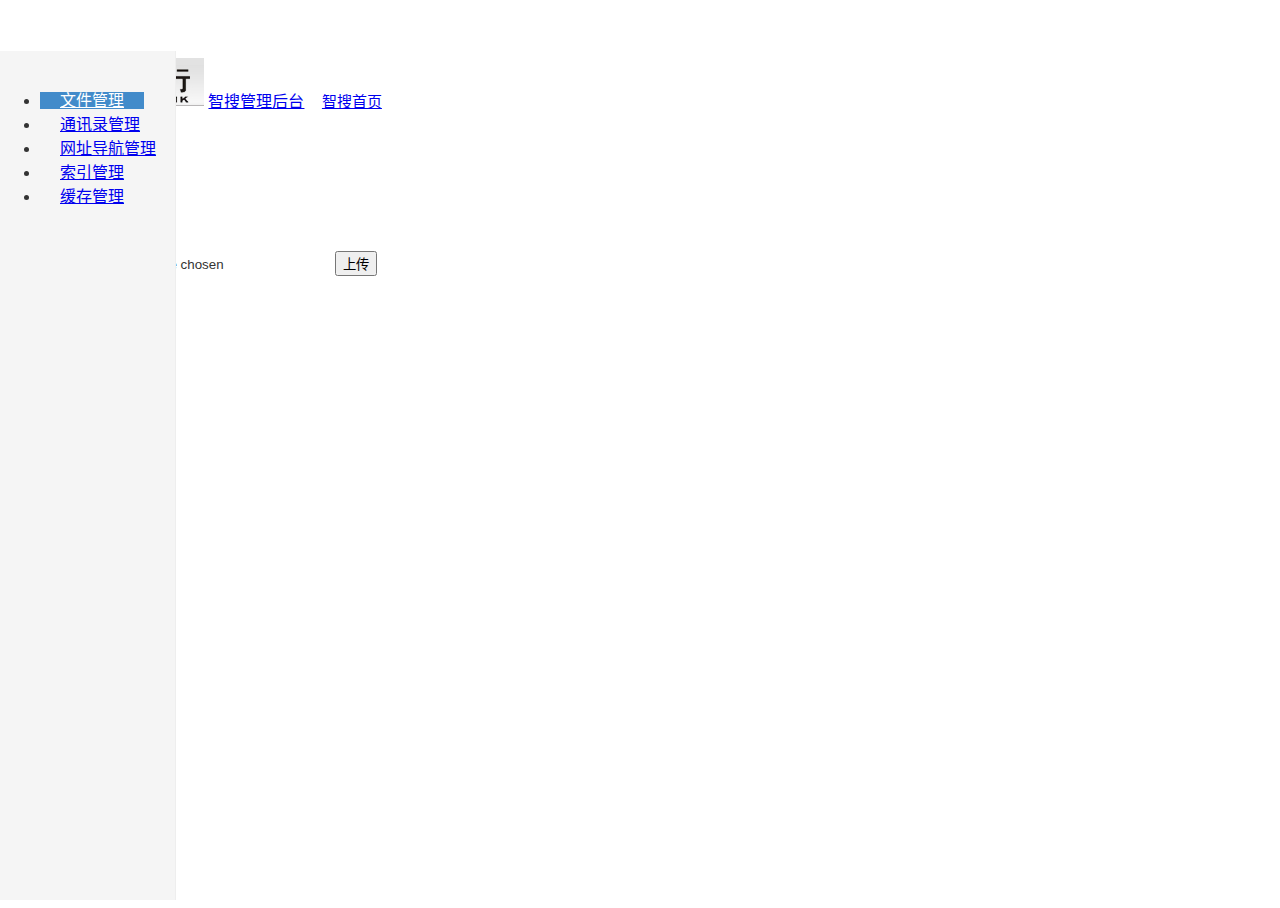
==== src/main/webapp/admin.html @ 5015bf2b "alter return page" ====
<!DOCTYPE html>
<html lang="zh-CN">
<head>
    <meta http-equiv="content-type" content="text/html; charset=UTF-8">
    <meta http-equiv="X-UA-Compatible" content="IE=edge,chrome=1">
    <meta name="viewport" content="width=device-width, initial-scale=1, maximum-scale=1, user-scalable=no">
    <!-- Bootstrap core CSS -->
    <link href="assets/css/bootstrap.css" rel="stylesheet">
    <link href="assets/css/dashboard.css" rel="stylesheet">
    <link href="css/panel.css" rel="stylesheet" >
    <title>智搜管理后台</title>
</head>

<body>

<div class="navbar navbar-inverse navbar-fixed-top" role="navigation">
    <div class="container-fluid">
        <div class="navbar-header">
            <img src="custom/hsb/img/hsb1.jpg" style="margin-left: -15px" />
            <a class="navbar-brand" href="#">智搜管理后台</a>
            <a class="navbar-brand" href="index.html" style="font-size: 15px;padding: 16px 13px;">智搜首页</a>
        </div>
        <iframe src="admin-headbar.jsp" frameborder="0" scrolling="no" style="float:right;height: 50px;"></iframe>
    </div>
</div>

<div class="container-fluid">
    <div class="row">
        <div class="col-sm-3 col-md-2 sidebar">
            <ul class="nav nav-sidebar">
                <li id="ss-file" class="active"><a href="#">文件管理</a></li>
                <li id="ss-address"><a href="#">通讯录管理</a></li>
                <li id="ss-website"><a href="#">网址导航管理</a></li>
                <li id="ss-index"><a href="#">索引管理</a></li>
                <li id="ss-cache"><a href="#">缓存管理</a></li>
            </ul>
        </div>

        <div class="col-sm-9 col-sm-offset-3 col-md-10 col-md-offset-2 main ss-panel" id="ss-file-panel">
            <!--<h1 class="page-header">文件上传</h1>-->
            <h1>文件上传</h1>

            <form name="form" action="rest/file/upload" method="post" enctype="multipart/form-data"
                  class="navbar-form">
                <input type="file" name="file" class="form-control" id="file" style="margin-top:30px;"
                       required="required">
                <input type="submit" value="上传" class="form-control" style="margin-left:30px;margin-top:30px;">
            </form>


        </div>

        <div class="col-sm-9 col-sm-offset-3 col-md-10 col-md-offset-2 main ss-panel" id="ss-address-panel"
             style="display: none;">
            <!--<h1 class="page-header">通讯录录入</h1>-->
            <h1>通讯录录入</h1>

            <div class="panel p-none m-none panel-form" id="formSection">
                <div class="panel-body-user">
                    <!-- 表格 -->
                    <form class="form-horizontal pt-none apply" enctype="multipart/form-data" action="rest/address/add"
                          method="post">
                        <!--<div id="formAudit" class="p-none"></div>-->
                        <div id="formQuestion" class="form-question p-none">
                            <div class="form-group col-lg-12 col-md-12 col-sm-12 col-xs-12 m-none height"
                                 data-innertype="text">
                                <label class="mt-none mb-xs p-none question-title">账号ID
                                    <span class="necessary text-danger">*</span>
                                </label>
                                <input class="form-control-user question-content sqt-input-normal" name="accountId"
                                       required="required" type="text">
                            </div>
                            <div class="form-group col-lg-12 col-md-12 col-sm-12 col-xs-12 m-none height"
                                 data-innertype="text">
                                <label class="mt-none mb-xs p-none question-title">英文名</label>
                                <input class="form-control-user question-content sqt-input-normal" name="englishName"
                                       type="text">
                            </div>
                            <div class="form-group col-lg-12 col-md-12 col-sm-12 col-xs-12 m-none height"
                                 data-innertype="text">
                                <label class="mt-none mb-xs p-none question-title">中文名</label>
                                <input class="form-control-user question-content sqt-input-normal" name="chineseName"
                                       type="text">
                            </div>
                            <div class="form-group col-lg-12 col-md-12 col-sm-12 col-xs-12 m-none height"
                                 data-innertype="phone">
                                <label class="mt-none mb-xs p-none question-title">固定电话</label>
                                <input class="form-control-user question-content sqt-input-normal number"
                                       name="fixedPhone"
                                       maxlength="20" minlength="20" type="text">
                            </div>
                            <div class="form-group col-lg-12 col-md-12 col-sm-12 col-xs-12 m-none height"
                                 data-innertype="phone">
                                <label class="mt-none mb-xs p-none question-title">手机号码</label>
                                <input class="form-control-user question-content sqt-input-normal number"
                                       name="mobilePhone"
                                       maxlength="11" minlength="11" type="text">
                            </div>
                            <div class="form-group col-lg-12 col-md-12 col-sm-12 col-xs-12 m-none height"
                                 data-anstype="1" data-innertype="email">
                                <label class="mt-none mb-xs p-none question-title">个人邮箱</label>
                                <input class="form-control-user question-content sqt-input-normal email" name="email"
                                       email="true" autocomplete="off" type="email">
                            </div>
                            <div class="form-group col-lg-12 col-md-12 col-sm-12 col-xs-12 m-none height"
                                 data-anstype="1" data-innertype="text">
                                <label class="mt-none mb-xs p-none question-title">家庭地址</label>
                                <input class="form-control-user question-content sqt-input-normal" name="address"
                                       type="text">
                            </div>

                            <div class="form-group col-lg-12 col-md-12 col-sm-12 col-xs-12 m-none height"
                                 data-innertype="phone">
                                <label class="mt-none mb-xs p-none question-title">qq</label>
                                <input class="form-control-user question-content sqt-input-normal number" name="qq"
                                       maxlength="20" minlength="3" type="text">
                            </div>

                            <div class="form-group col-lg-12 col-md-12 col-sm-12 col-xs-12 m-none height"
                                 data-innertype="text">
                                <label class="mt-none mb-xs p-none question-title">机构</label>
                                <input class="form-control-user question-content sqt-input-normal" name="organizetion"
                                       type="text">
                            </div>

                            <div class="form-group col-lg-12 col-md-12 col-sm-12 col-xs-12 m-none height"
                                 data-innertype="text">
                                <label class="mt-none mb-xs p-none question-title">部门</label>
                                <input class="form-control-user question-content sqt-input-normal" name="department"
                                       type="text">
                            </div>
                            <div class="form-group col-lg-12 col-md-12 col-sm-12 col-xs-12 m-none height"
                                 data-anstype="1" data-innertype="text">
                                <label class="mt-none mb-xs p-none question-title">职位</label>
                                <input class="form-control-user question-content sqt-input-normal" name="position"
                                       type="text">
                            </div>
                            <div class="form-group col-lg-12 col-md-12 col-sm-12 col-xs-12 m-none"
                                 data-anstype="2" data-innertype="textArea">
                                <label class="mt-none mb-xs p-none question-title">备注</label>
                                <textarea class="form-control-user question-content sqt-textarea-normal" cols="30"
                                          name="remark" rows="2"></textarea>
                            </div>
                        </div>
                        <div class="inputs">
                            <input type="submit" name="submit" value="提交" class="ss-submit">
                            <input type="reset" name="reset" value="重置" class="ss-submit">
                        </div>
                    </form>
                </div>
            </div>

        </div>

        <div class="col-sm-9 col-sm-offset-3 col-md-10 col-md-offset-2 main ss-panel" id="ss-website-panel"
             style="display: none">
            <h1>网址导航添加</h1>

            <div class="panel p-none m-none panel-form" id="formSection1">

                <div class="panel-body-user">
                    <!-- 表格 -->
                    <form class="form-horizontal pt-none apply" enctype="multipart/form-data" action="rest/website/add"
                          method="post">
                        <div class="p-none"></div>
                        <div class="form-question p-none">
                            <div class="form-group col-lg-12 col-md-12 col-sm-12 col-xs-12 m-none height"
                                 data-innertype="text">
                                <label class="mt-none mb-xs p-none question-title">网站链接
                                    <span class="necessary text-danger">*</span>
                                </label>
                                <input class="form-control-user question-content sqt-input-normal" name="url"
                                       required="required" type="text">
                            </div>
                            <div class="form-group col-lg-12 col-md-12 col-sm-12 col-xs-12 m-none height"
                                 data-innertype="text">
                                <label class="mt-none mb-xs p-none question-title">标题</label>
                                <input class="form-control-user question-content sqt-input-normal" name="title"
                                       type="text">
                            </div>
                            <div class="form-group col-lg-12 col-md-12 col-sm-12 col-xs-12 m-none height"
                                 data-innertype="text">
                                <label class="mt-none mb-xs p-none question-title">关键字</label>
                                <input class="form-control-user question-content sqt-input-normal" name="keywords"
                                       type="text">
                            </div>
                            <div class="form-group col-lg-12 col-md-12 col-sm-12 col-xs-12 m-none" data-anstype="2"
                                 data-innertype="textArea">
                                <label class="mt-none mb-xs p-none question-title">描述</label>
                                <textarea class="form-control-user question-content sqt-textarea-normal" cols="30"
                                          name="description" rows="2"></textarea>
                            </div>
                            <div class="form-group col-lg-12 col-md-12 col-sm-12 col-xs-12 m-none"
                                 data-anstype="2" data-innertype="textArea">
                                <label class="mt-none mb-xs p-none question-title">内容</label>
                                <textarea class="form-control-user question-content sqt-textarea-normal" cols="30"
                                          name="content" rows="2"></textarea>
                            </div>
                        </div>
                        <div class="inputs">
                            <input type="submit" name="submit" value="提交" class="ss-submit">
                            <input type="reset" name="reset" value="重置" class="ss-submit">
                        </div>
                    </form>
                </div>
            </div>

        </div>

        <div class="col-sm-9 col-sm-offset-3 col-md-10 col-md-offset-2 main ss-panel" id="ss-index-panel"
             style="display: none">
            <h1>索引管理</h1>
            <div class="panel panel-default">
                <div class="panel-heading">
                    <h3 class="panel-title">索引初始化</h3>
                </div>
                <div class="panel-body">
                    <p>（警告：这将删除所有相关类型索引）</p>
                    <p>
                    <div class="btn-group ss-index-init-list">
                        <button type="button" class="btn btn-default ss-index-init-btn" data-type="file">文件附件初始化</button>
                        <button type="button" class="btn btn-default ss-index-init-btn" data-type="address">通讯录初始化</button>
                        <button type="button" class="btn btn-default ss-index-init-btn" data-type="website">网址/页面初始化</button>
                        <button type="button" class="btn btn-default ss-index-init-btn" data-type="rdbms">内控合规初始化</button>
                    </div>
                    </p>
                </div>
            </div>

        </div>

        <div class="col-sm-9 col-sm-offset-3 col-md-10 col-md-offset-2 main ss-panel" id="ss-cache-panel"
             style="display: none">
            <h1>缓存管理</h1>
            <div class="panel panel-default">
                <div class="panel-heading">
                    <h3 class="panel-title">缓存清空</h3>
                </div>
                <div class="panel-body">
                    <p>（警告：这将影响首次下载/预览速度）</p>
                    <p>
                    <div class="btn-group ss-cache-clear-list">
                        <button type="button" class="btn btn-default ss-cache-clear-btn" data-type="ini">下载缓存清空</button>
                        <button type="button" class="btn btn-default ss-cache-clear-btn" data-type="pdf">预览缓存清空</button>
                    </div>
                    </p>
                </div>
            </div>

        </div>

    </div>
</div>

<script src="assets/js/ie-emulation-modes-warning.js"></script>

<!-- HTML5 shim and Respond.js for IE8 support of HTML5 elements and media queries -->
<!--[if lt IE 9]>
<script src="assets/js/html5shiv.min.js"></script>
<script src="assets/js/respond.min.js"></script>
<![endif]-->
<!--[if lt IE 9]>
<script src="http://bootstrap.evget.com/assets/js/ie8-responsive-file-warning.js"></script>
<![endif]-->
<!-- Bootstrap core JavaScript
================================================== -->
<!-- Placed at the end of the document so the pages load faster -->
<script src="assets/js/jquery.js"></script>
<script src="assets/js/bootstrap.js"></script>
<!--<script src="assets/js/modernizr.js"></script>-->
<script src="assets/js/docs.js"></script>
<!-- IE10 viewport hack for Surface/desktop Windows 8 bug -->
<script src="assets/js/ie10-viewport-bug-workaround.js"></script>
<script src="js/common.js"></script>
<script src="js/admin.js"></script>
</body>
</html>
---- src/main/webapp/assets/css/dashboard.css ----
/*
 * Base structure
 */

/* Move down content because we have a fixed navbar that is 50px tall */
body {
  padding-top: 50px;
}


/*
 * Global add-ons
 */

.navbar-fixed-top {
  border: 0;
}

/*
 * Sidebar
 */

/* Hide for mobile, show later */
.sidebar {
  display: none;
}
@media (min-width: 768px) {
  .sidebar {
    position: fixed;
    top: 51px;
    bottom: 0;
    left: 0;
    z-index: 1000;
    display: block;
    padding: 20px;
    overflow-x: hidden;
    overflow-y: auto; /* Scrollable contents if viewport is shorter than content. */
    background-color: #f5f5f5;
    border-right: 1px solid #eee;
  }
}

/* Sidebar navigation */
.nav-sidebar {
  margin-right: -21px; /* 20px padding + 1px border */
  margin-bottom: 20px;
  margin-left: -20px;
}
.nav-sidebar > li > a {
  padding-right: 20px;
  padding-left: 20px;
}
.nav-sidebar > .active > a,
.nav-sidebar > .active > a:hover,
.nav-sidebar > .active > a:focus {
  color: #fff;
  background-color: #428bca;
}


/*
 * Main content
 */

.main {
  padding: 20px;
}
@media (min-width: 768px) {
  .main {
    padding-right: 40px;
    padding-left: 40px;
  }
}
---- src/main/webapp/css/panel.css ----
@charset "UTF-8";
body {
    position: relative;
}

html, body {
    height: 100%;
    min-width: 1200px;
    overflow: auto;
    box-sizing: border-box;
    background: white !important;
    background-image: none !important;
    color: #333333;
    font-family: 'PingFang SC', 'Helvetica Neue', 'Microsoft Yahei', 'Helvetica', 'STHeitiSC-Light', 'Arial', sans-serif;
    font-weight: 300;
}

.sqt-input-normal, .sqt-input-large, .sqt-input-small {
    /*width: 270px;*/
    width: 100%;
    height: 34px;
    box-sizing: border-box;
    border-radius: 3px;
    border: solid 1px #e6e6e6;
    outline: none;
    padding: 0 10px;
    -webkit-transition: all .2s ease;
    -moz-transition: all .2s ease;
    -ms-transition: all .2s ease;
    -o-transition: all .2s ease;
    transition: all .2s ease;
    font-size: 14px;
    position: relative;
    behavior: url(css/PIE.htc);
    /*z-index: 10;*/
}

.sqt-input-normal:focus, .sqt-input-large:focus, .sqt-input-small:focus {
    border: solid 1px #f5bc21;
    box-shadow: 0px 0px 0px 3px rgba(246, 204, 52, 0.2), inset 0px 0px 0px 3px rgba(246, 204, 52, 0.2);
    position: relative;
    behavior: url(css/PIE.htc);
}

.sqt-input-normal:disabled, .sqt-input-large:disabled, .sqt-input-small:disabled {
    background-color: #f7f7f7;
    background-color: #f7f7f7;
    cursor: not-allowed;
    color: #c1c1c1;
}


@media screen and (min-width: 0\0
) {
    .sqt-select-normal {
        background: none;
        padding: 5px;
    }
}

.sqt-textarea-normal {
    outline: none;
    /*width: 450px;*/
    width: 100%;
    height: 120px;
    border: solid 1px #e6e6e6;
    border-radius: 3px;
    -webkit-appearance: none;
    -moz-appearance: none;
    -ms-appearance: none;
    appearance: none;
    padding: 5px 10px;
    font-size: 12px;
    -webkit-transition: all .2s ease;
    -moz-transition: all .2s ease;
    -ms-transition: all .2s ease;
    -o-transition: all .2s ease;
    transition: all .2s ease;
    position: relative;
    behavior: url(css/PIE.htc);

}

.sqt-textarea-normal:focus {
    border-color: #f5bc21;
    box-shadow: 0px 0px 0px 3px rgba(246, 204, 52, 0.2), inset 0px 0px 0px 3px rgba(246, 204, 52, 0.2);
    position: relative;
    behavior: url(css/PIE.htc);
}

.panel-form {
    background-color: #fff;
    box-shadow: 0px 3px 5px 0px #dfdfdf;
    /*box-shadow: 0px 3px 5px 0px #ffff00;*/
    border-radius: 2px 2px 2px 2px;
    position:relative;
    behavior: url(css/PIE.htc);
    z-index: 10;
    /*display :inline-block;*/
    /**display: inline;*/
    /*zoom: 1;*/
    /*padding: 0px 40px 0px 0px;*/
    /*padding: 40px 40px 40px 50px;*/
}

.panel-form .panel-body-user {
    display: flex;
    /*display :inline-block;*/
    /**display: inline;*/
    /*zoom: 1;*/
    padding: 40px 40px 40px 50px;
    /*padding: 400px 40px 40px 50px;*/
}

.panel-form .panel-body-user .apply {
    font-size: 14px;
    width: 100%;
}


.panel-form .panel-body-user .apply .form-question {
    margin-right: -15px;
    margin-left: -15px;
    overflow: hidden;
}

.panel-form .panel-body-user .apply .form-question .form-group {
    /*margin-top: 30px !important;*/
    margin-top: 30px;
}

.panel-form .panel-body-user .apply .form-question .form-group .question-title {
    width: 100%;
}

.panel-form .panel-body-user .apply .form-question .form-group .question-title .necessary {
    margin-left: 5px;
}

.panel-form .panel-body-user .apply .form-question .form-group .form-control-user {
    width: 100%;
}

.panel-form .panel-body-user .apply .form-question .form-group .question-content label {
    width: 100%;
}

.inputs {
    text-align: center;
}

.ss-submit {
    margin-top: 30px;
    margin-right: 20px;
    padding: 7px 15px;
    background-color: #3c6db0;
    text-align: center;
    border-radius: 5px;
    overflow: hidden;
    min-width: 80px;
    border: none;
    color: #FFF;
    box-shadow: 1px 1px 1px rgba(75, 75, 75, 0.3);
    position: relative;
    behavior: url(css/PIE.htc);
}
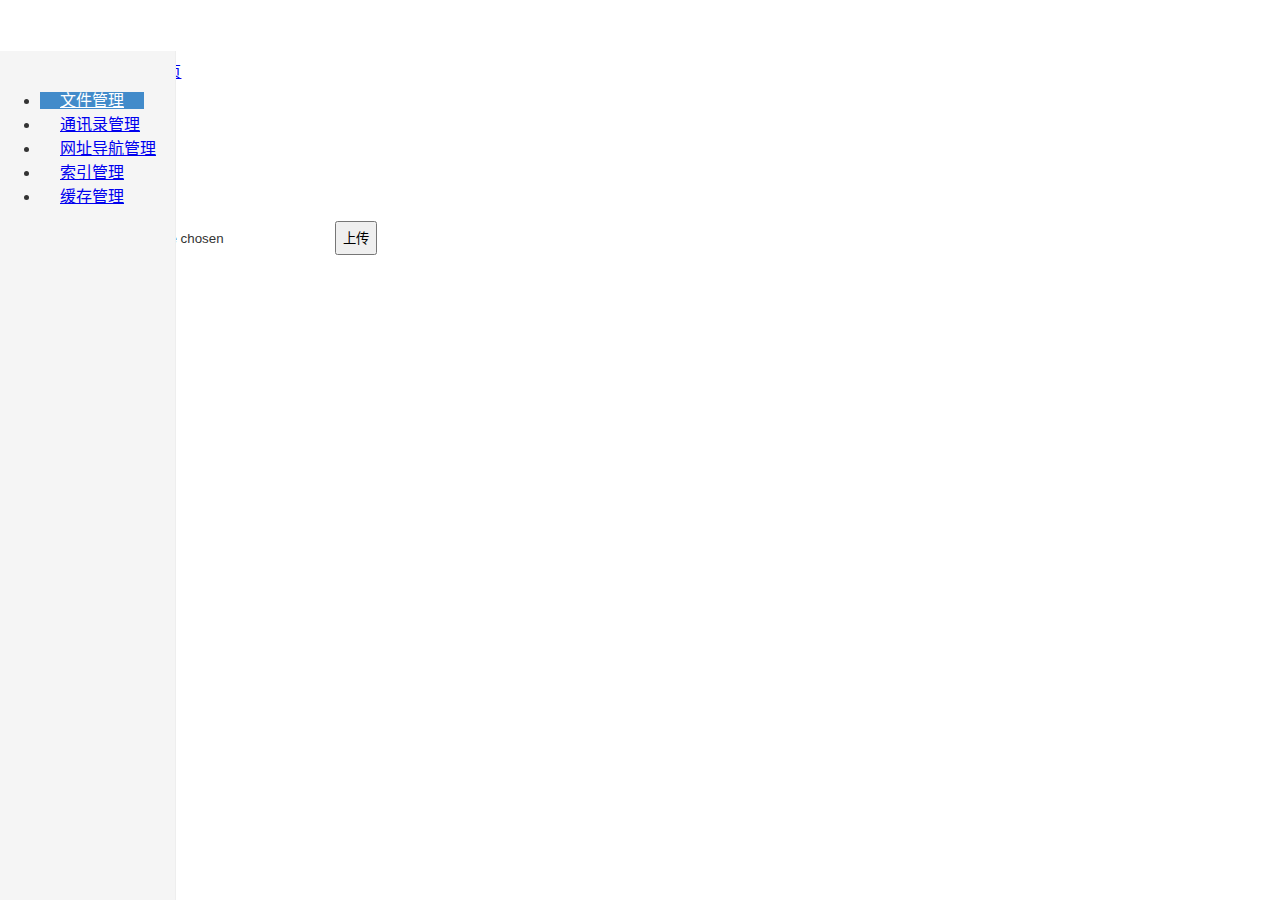
==== commit 3ee47d3f: "make IE compatible(the section edition)" ====
--- a/src/main/webapp/admin.html
+++ b/src/main/webapp/admin.html
@@ -16,7 +16,7 @@
 <div class="navbar navbar-inverse navbar-fixed-top" role="navigation">
     <div class="container-fluid">
         <div class="navbar-header">
-            <img src="custom/hsb/img/hsb1.jpg" style="margin-left: -15px" />
+            <!--<img src="custom/hsb/img/hsb1.jpg" style="margin-left: -15px" />-->
             <a class="navbar-brand" href="#">智搜管理后台</a>
             <a class="navbar-brand" href="index.html" style="font-size: 15px;padding: 16px 13px;">智搜首页</a>
         </div>
@@ -58,7 +58,7 @@
             <div class="panel p-none m-none panel-form" id="formSection">
                 <div class="panel-body-user">
                     <!-- 表格 -->
-                    <form class="form-horizontal pt-none apply" enctype="multipart/form-data" action="rest/address/add"
+                    <form class="form-horizontal pt-none apply" id="form-address" enctype="multipart/form-data" action="rest/address/add"
                           method="post">
                         <!--<div id="formAudit" class="p-none"></div>-->
                         <div id="formQuestion" class="form-question p-none">
@@ -67,8 +67,10 @@
                                 <label class="mt-none mb-xs p-none question-title">账号ID
                                     <span class="necessary text-danger">*</span>
                                 </label>
-                                <input class="form-control-user question-content sqt-input-normal" name="accountId"
-                                       required="required" type="text">
+                                <input class="form-control-user question-content sqt-input-normal" id="accountId" name="accountId"
+                                       type="text">
+                                       <!--required="required" type="text">-->
+
                             </div>
                             <div class="form-group col-lg-12 col-md-12 col-sm-12 col-xs-12 m-none height"
                                  data-innertype="text">
@@ -143,7 +145,7 @@
                             </div>
                         </div>
                         <div class="inputs">
-                            <input type="submit" name="submit" value="提交" class="ss-submit">
+                            <input type="button" name="submit" value="提交" class="ss-submit" id="submit-address">
                             <input type="reset" name="reset" value="重置" class="ss-submit">
                         </div>
                     </form>
@@ -160,7 +162,7 @@
 
                 <div class="panel-body-user">
                     <!-- 表格 -->
-                    <form class="form-horizontal pt-none apply" enctype="multipart/form-data" action="rest/website/add"
+                    <form class="form-horizontal pt-none apply" id="form-website" enctype="multipart/form-data" action="rest/website/add"
                           method="post">
                         <div class="p-none"></div>
                         <div class="form-question p-none">
@@ -169,7 +171,7 @@
                                 <label class="mt-none mb-xs p-none question-title">网站链接
                                     <span class="necessary text-danger">*</span>
                                 </label>
-                                <input class="form-control-user question-content sqt-input-normal" name="url"
+                                <input class="form-control-user question-content sqt-input-normal" id="url" name="url"
                                        required="required" type="text">
                             </div>
                             <div class="form-group col-lg-12 col-md-12 col-sm-12 col-xs-12 m-none height"
@@ -198,7 +200,7 @@
                             </div>
                         </div>
                         <div class="inputs">
-                            <input type="submit" name="submit" value="提交" class="ss-submit">
+                            <input type="button" name="submit" value="提交" class="ss-submit" id="submit-website">
                             <input type="reset" name="reset" value="重置" class="ss-submit">
                         </div>
                     </form>
--- a/src/main/webapp/css/panel.css
+++ b/src/main/webapp/css/panel.css
@@ -90,10 +90,10 @@
 
 .panel-form {
     background-color: #fff;
-    box-shadow: 0px 3px 5px 0px #dfdfdf;
+    box-shadow: 0px 3px 5px 3px #dfdfdf;
     /*box-shadow: 0px 3px 5px 0px #ffff00;*/
     border-radius: 2px 2px 2px 2px;
-    position:relative;
+    position: relative;
     behavior: url(css/PIE.htc);
     z-index: 10;
     /*display :inline-block;*/
@@ -152,7 +152,7 @@
 .ss-submit {
     margin-top: 30px;
     margin-right: 20px;
-    padding: 7px 15px;
+    /*padding: 7px 15px;*/
     background-color: #3c6db0;
     text-align: center;
     border-radius: 5px;
@@ -165,5 +165,7 @@
     behavior: url(css/PIE.htc);
 }
 
-
-
+input {
+    line-height: 34px;
+    height: 34px;
+}
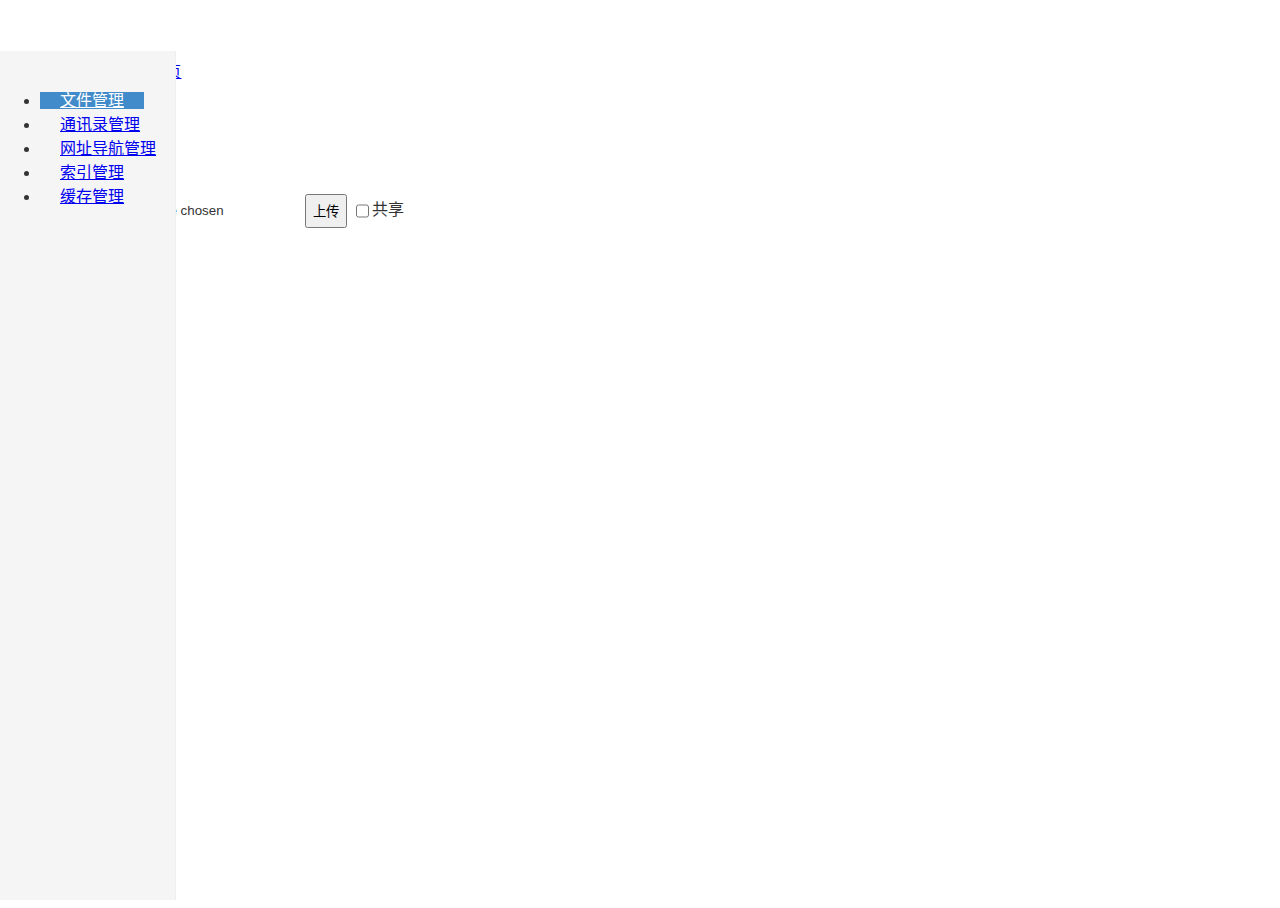
==== commit 240873ce: "add support for optionally file sharing" ====
--- a/src/main/webapp/admin.html
+++ b/src/main/webapp/admin.html
@@ -42,9 +42,11 @@
 
             <form name="form" action="rest/file/upload" method="post" enctype="multipart/form-data"
                   class="navbar-form">
-                <input type="file" name="file" class="form-control" id="file" style="margin-top:30px;"
-                       required="required">
-                <input type="submit" value="上传" class="form-control" style="margin-left:30px;margin-top:30px;">
+                <div id="ss-file-upload">
+                    <input type="file" name="file" class="form-control ss-file-upload-input" id="file" required="required">
+                    <input type="submit" value="上传" class="form-control ss-file-upload-input" >
+                    <input type="checkbox" name="group" value="public" class="ss-file-upload-input">共享
+                </div>
             </form>
 
 
@@ -145,7 +147,7 @@
                             </div>
                         </div>
                         <div class="inputs">
-                            <input type="button" name="submit" value="提交" class="ss-submit" id="submit-address">
+                            <input type="button" value="提交" class="ss-submit" id="submit-address">
                             <input type="reset" name="reset" value="重置" class="ss-submit">
                         </div>
                     </form>
@@ -200,7 +202,7 @@
                             </div>
                         </div>
                         <div class="inputs">
-                            <input type="button" name="submit" value="提交" class="ss-submit" id="submit-website">
+                            <input type="button" value="提交" class="ss-submit" id="submit-website">
                             <input type="reset" name="reset" value="重置" class="ss-submit">
                         </div>
                     </form>
@@ -260,9 +262,6 @@
 <!--[if lt IE 9]>
 <script src="assets/js/html5shiv.min.js"></script>
 <script src="assets/js/respond.min.js"></script>
-<![endif]-->
-<!--[if lt IE 9]>
-<script src="http://bootstrap.evget.com/assets/js/ie8-responsive-file-warning.js"></script>
 <![endif]-->
 <!-- Bootstrap core JavaScript
 ================================================== -->
--- a/src/main/webapp/css/panel.css
+++ b/src/main/webapp/css/panel.css
@@ -169,3 +169,7 @@
     line-height: 34px;
     height: 34px;
 }
+
+.ss-file-upload-input{
+    vertical-align: middle;
+}
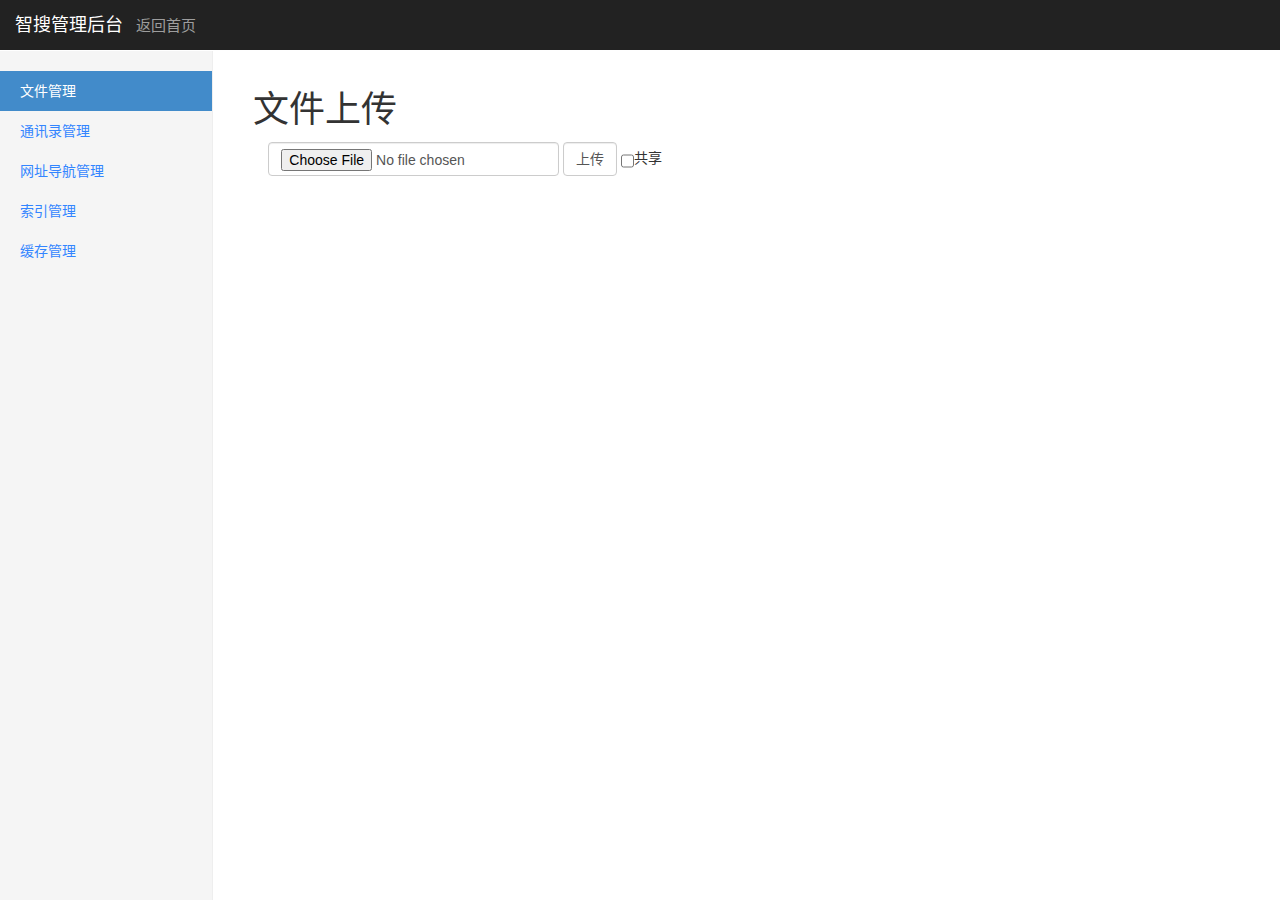
==== commit 5a9cc8e5: "add support for gd and alter ui a lot" ====
--- a/src/main/webapp/admin.html
+++ b/src/main/webapp/admin.html
@@ -3,6 +3,7 @@
 <head>
     <meta http-equiv="content-type" content="text/html; charset=UTF-8">
     <meta http-equiv="X-UA-Compatible" content="IE=edge,chrome=1">
+    <meta http-equiv="Cache-Control" content="no-cache">
     <meta name="viewport" content="width=device-width, initial-scale=1, maximum-scale=1, user-scalable=no">
     <!-- Bootstrap core CSS -->
     <link href="assets/css/bootstrap.css" rel="stylesheet">
@@ -16,9 +17,9 @@
 <div class="navbar navbar-inverse navbar-fixed-top" role="navigation">
     <div class="container-fluid">
         <div class="navbar-header">
-            <!--<img src="custom/hsb/img/hsb1.jpg" style="margin-left: -15px" />-->
+            <!--<img src="custom/hsb/img/hsb4.png" style="margin-left: -15px" />-->
             <a class="navbar-brand" href="#">智搜管理后台</a>
-            <a class="navbar-brand" href="index.html" style="font-size: 15px;padding: 16px 13px;">智搜首页</a>
+            <a class="navbar-brand" href="index.html" style="font-size: 15px;padding: 16px 13px;">返回首页</a>
         </div>
         <iframe src="admin-headbar.jsp" frameborder="0" scrolling="no" style="float:right;height: 50px;"></iframe>
     </div>
@@ -55,100 +56,135 @@
         <div class="col-sm-9 col-sm-offset-3 col-md-10 col-md-offset-2 main ss-panel" id="ss-address-panel"
              style="display: none;">
             <!--<h1 class="page-header">通讯录录入</h1>-->
-            <h1>通讯录录入</h1>
-
-            <div class="panel p-none m-none panel-form" id="formSection">
-                <div class="panel-body-user">
-                    <!-- 表格 -->
-                    <form class="form-horizontal pt-none apply" id="form-address" enctype="multipart/form-data" action="rest/address/add"
-                          method="post">
-                        <!--<div id="formAudit" class="p-none"></div>-->
-                        <div id="formQuestion" class="form-question p-none">
-                            <div class="form-group col-lg-12 col-md-12 col-sm-12 col-xs-12 m-none height"
-                                 data-innertype="text">
-                                <label class="mt-none mb-xs p-none question-title">账号ID
-                                    <span class="necessary text-danger">*</span>
-                                </label>
-                                <input class="form-control-user question-content sqt-input-normal" id="accountId" name="accountId"
-                                       type="text">
-                                       <!--required="required" type="text">-->
-
-                            </div>
-                            <div class="form-group col-lg-12 col-md-12 col-sm-12 col-xs-12 m-none height"
-                                 data-innertype="text">
-                                <label class="mt-none mb-xs p-none question-title">英文名</label>
-                                <input class="form-control-user question-content sqt-input-normal" name="englishName"
-                                       type="text">
-                            </div>
-                            <div class="form-group col-lg-12 col-md-12 col-sm-12 col-xs-12 m-none height"
-                                 data-innertype="text">
-                                <label class="mt-none mb-xs p-none question-title">中文名</label>
-                                <input class="form-control-user question-content sqt-input-normal" name="chineseName"
-                                       type="text">
-                            </div>
-                            <div class="form-group col-lg-12 col-md-12 col-sm-12 col-xs-12 m-none height"
-                                 data-innertype="phone">
-                                <label class="mt-none mb-xs p-none question-title">固定电话</label>
-                                <input class="form-control-user question-content sqt-input-normal number"
-                                       name="fixedPhone"
-                                       maxlength="20" minlength="20" type="text">
-                            </div>
-                            <div class="form-group col-lg-12 col-md-12 col-sm-12 col-xs-12 m-none height"
-                                 data-innertype="phone">
-                                <label class="mt-none mb-xs p-none question-title">手机号码</label>
-                                <input class="form-control-user question-content sqt-input-normal number"
-                                       name="mobilePhone"
-                                       maxlength="11" minlength="11" type="text">
-                            </div>
-                            <div class="form-group col-lg-12 col-md-12 col-sm-12 col-xs-12 m-none height"
-                                 data-anstype="1" data-innertype="email">
-                                <label class="mt-none mb-xs p-none question-title">个人邮箱</label>
-                                <input class="form-control-user question-content sqt-input-normal email" name="email"
-                                       email="true" autocomplete="off" type="email">
-                            </div>
-                            <div class="form-group col-lg-12 col-md-12 col-sm-12 col-xs-12 m-none height"
-                                 data-anstype="1" data-innertype="text">
-                                <label class="mt-none mb-xs p-none question-title">家庭地址</label>
-                                <input class="form-control-user question-content sqt-input-normal" name="address"
-                                       type="text">
-                            </div>
-
-                            <div class="form-group col-lg-12 col-md-12 col-sm-12 col-xs-12 m-none height"
-                                 data-innertype="phone">
-                                <label class="mt-none mb-xs p-none question-title">qq</label>
-                                <input class="form-control-user question-content sqt-input-normal number" name="qq"
-                                       maxlength="20" minlength="3" type="text">
-                            </div>
-
-                            <div class="form-group col-lg-12 col-md-12 col-sm-12 col-xs-12 m-none height"
-                                 data-innertype="text">
-                                <label class="mt-none mb-xs p-none question-title">机构</label>
-                                <input class="form-control-user question-content sqt-input-normal" name="organizetion"
-                                       type="text">
-                            </div>
-
-                            <div class="form-group col-lg-12 col-md-12 col-sm-12 col-xs-12 m-none height"
-                                 data-innertype="text">
-                                <label class="mt-none mb-xs p-none question-title">部门</label>
-                                <input class="form-control-user question-content sqt-input-normal" name="department"
-                                       type="text">
-                            </div>
-                            <div class="form-group col-lg-12 col-md-12 col-sm-12 col-xs-12 m-none height"
-                                 data-anstype="1" data-innertype="text">
-                                <label class="mt-none mb-xs p-none question-title">职位</label>
-                                <input class="form-control-user question-content sqt-input-normal" name="position"
-                                       type="text">
-                            </div>
-                            <div class="form-group col-lg-12 col-md-12 col-sm-12 col-xs-12 m-none"
-                                 data-anstype="2" data-innertype="textArea">
-                                <label class="mt-none mb-xs p-none question-title">备注</label>
+            <!--<h1>通讯录录入</h1>-->
+
+            <ul id="myTab" class="nav nav-tabs">
+                <li class="active">
+                    <a href="#addAddress" data-toggle="tab">
+                        通讯录新增
+                    </a>
+                </li>
+                <li>
+                    <a href="#uploadAddress" data-toggle="tab">
+                        通讯录导入
+                    </a>
+                </li>
+            </ul>
+            <div id="myTabContent" class="tab-content">
+                <div class="tab-pane fade in active" id="addAddress">
+
+                    <div class="panel p-none m-none panel-form" id="formSection">
+                        <div class="panel-body-user">
+                            <!-- 表格 -->
+                            <form class="form-horizontal pt-none apply" id="form-address" enctype="multipart/form-data" action="rest/address/add"
+                                  method="post">
+                                <!--<div id="formAudit" class="p-none"></div>-->
+                                <div id="formQuestion" class="form-question p-none">
+                                    <div class="form-group col-lg-12 col-md-12 col-sm-12 col-xs-12 m-none height"
+                                         data-innertype="text">
+                                        <label class="mt-none mb-xs p-none question-title">账号ID
+                                            <span class="necessary text-danger">*</span>
+                                        </label>
+                                        <input class="form-control-user question-content sqt-input-normal" id="accountId" name="accountId"
+                                               type="text">
+                                        <!--required="required" type="text">-->
+
+                                    </div>
+                                    <div class="form-group col-lg-12 col-md-12 col-sm-12 col-xs-12 m-none height"
+                                         data-innertype="text">
+                                        <label class="mt-none mb-xs p-none question-title">英文名</label>
+                                        <input class="form-control-user question-content sqt-input-normal" name="englishName"
+                                               type="text">
+                                    </div>
+                                    <div class="form-group col-lg-12 col-md-12 col-sm-12 col-xs-12 m-none height"
+                                         data-innertype="text">
+                                        <label class="mt-none mb-xs p-none question-title">中文名</label>
+                                        <input class="form-control-user question-content sqt-input-normal" name="chineseName"
+                                               type="text">
+                                    </div>
+                                    <div class="form-group col-lg-12 col-md-12 col-sm-12 col-xs-12 m-none height"
+                                         data-innertype="phone">
+                                        <label class="mt-none mb-xs p-none question-title">固定电话</label>
+                                        <input class="form-control-user question-content sqt-input-normal number"
+                                               name="fixedPhone"
+                                               maxlength="20" minlength="20" type="text">
+                                    </div>
+                                    <div class="form-group col-lg-12 col-md-12 col-sm-12 col-xs-12 m-none height"
+                                         data-innertype="phone">
+                                        <label class="mt-none mb-xs p-none question-title">手机号码</label>
+                                        <input class="form-control-user question-content sqt-input-normal number"
+                                               name="mobilePhone"
+                                               maxlength="11" minlength="11" type="text">
+                                    </div>
+                                    <div class="form-group col-lg-12 col-md-12 col-sm-12 col-xs-12 m-none height"
+                                         data-innertype="phone">
+                                        <label class="mt-none mb-xs p-none question-title">传真</label>
+                                        <input class="form-control-user question-content sqt-input-normal number"
+                                               name="fax"
+                                               maxlength="20" minlength="20" type="text">
+                                    </div>
+                                    <div class="form-group col-lg-12 col-md-12 col-sm-12 col-xs-12 m-none height"
+                                         data-anstype="1" data-innertype="email">
+                                        <label class="mt-none mb-xs p-none question-title">个人邮箱</label>
+                                        <input class="form-control-user question-content sqt-input-normal email" name="email"
+                                               email="true" autocomplete="off" type="email">
+                                    </div>
+                                    <div class="form-group col-lg-12 col-md-12 col-sm-12 col-xs-12 m-none height"
+                                         data-anstype="1" data-innertype="text">
+                                        <label class="mt-none mb-xs p-none question-title">家庭地址</label>
+                                        <input class="form-control-user question-content sqt-input-normal" name="address"
+                                               type="text">
+                                    </div>
+
+                                    <div class="form-group col-lg-12 col-md-12 col-sm-12 col-xs-12 m-none height"
+                                         data-innertype="phone">
+                                        <label class="mt-none mb-xs p-none question-title">qq</label>
+                                        <input class="form-control-user question-content sqt-input-normal number" name="qq"
+                                               maxlength="20" minlength="3" type="text">
+                                    </div>
+
+                                    <div class="form-group col-lg-12 col-md-12 col-sm-12 col-xs-12 m-none height"
+                                         data-innertype="text">
+                                        <label class="mt-none mb-xs p-none question-title">机构</label>
+                                        <input class="form-control-user question-content sqt-input-normal" name="organizetion"
+                                               type="text">
+                                    </div>
+
+                                    <div class="form-group col-lg-12 col-md-12 col-sm-12 col-xs-12 m-none height"
+                                         data-innertype="text">
+                                        <label class="mt-none mb-xs p-none question-title">部门</label>
+                                        <input class="form-control-user question-content sqt-input-normal" name="department"
+                                               type="text">
+                                    </div>
+                                    <div class="form-group col-lg-12 col-md-12 col-sm-12 col-xs-12 m-none height"
+                                         data-anstype="1" data-innertype="text">
+                                        <label class="mt-none mb-xs p-none question-title">职位</label>
+                                        <input class="form-control-user question-content sqt-input-normal" name="position"
+                                               type="text">
+                                    </div>
+                                    <div class="form-group col-lg-12 col-md-12 col-sm-12 col-xs-12 m-none"
+                                         data-anstype="2" data-innertype="textArea">
+                                        <label class="mt-none mb-xs p-none question-title">备注</label>
                                 <textarea class="form-control-user question-content sqt-textarea-normal" cols="30"
                                           name="remark" rows="2"></textarea>
-                            </div>
+                                    </div>
+                                </div>
+                                <div class="inputs">
+                                    <input type="button" value="提交" class="ss-submit" id="submit-address">
+                                    <input type="reset" name="reset" value="重置" class="ss-submit">
+                                </div>
+                            </form>
                         </div>
-                        <div class="inputs">
-                            <input type="button" value="提交" class="ss-submit" id="submit-address">
-                            <input type="reset" name="reset" value="重置" class="ss-submit">
+                    </div>
+
+                </div>
+                <div class="tab-pane fade" id="uploadAddress">
+                    <form name="form" action="rest/address/upload" method="post" enctype="multipart/form-data"
+                          class="navbar-form">
+                        <div id="ss-address-upload">
+                            <input type="file" name="file" class="form-control ss-file-upload-input" required="required">
+                            <input type="submit" value="上传" class="form-control ss-file-upload-input" >
+                            &nbsp;&nbsp;<a href="resource/template/address.xlsx">下载模板</a>
                         </div>
                     </form>
                 </div>
